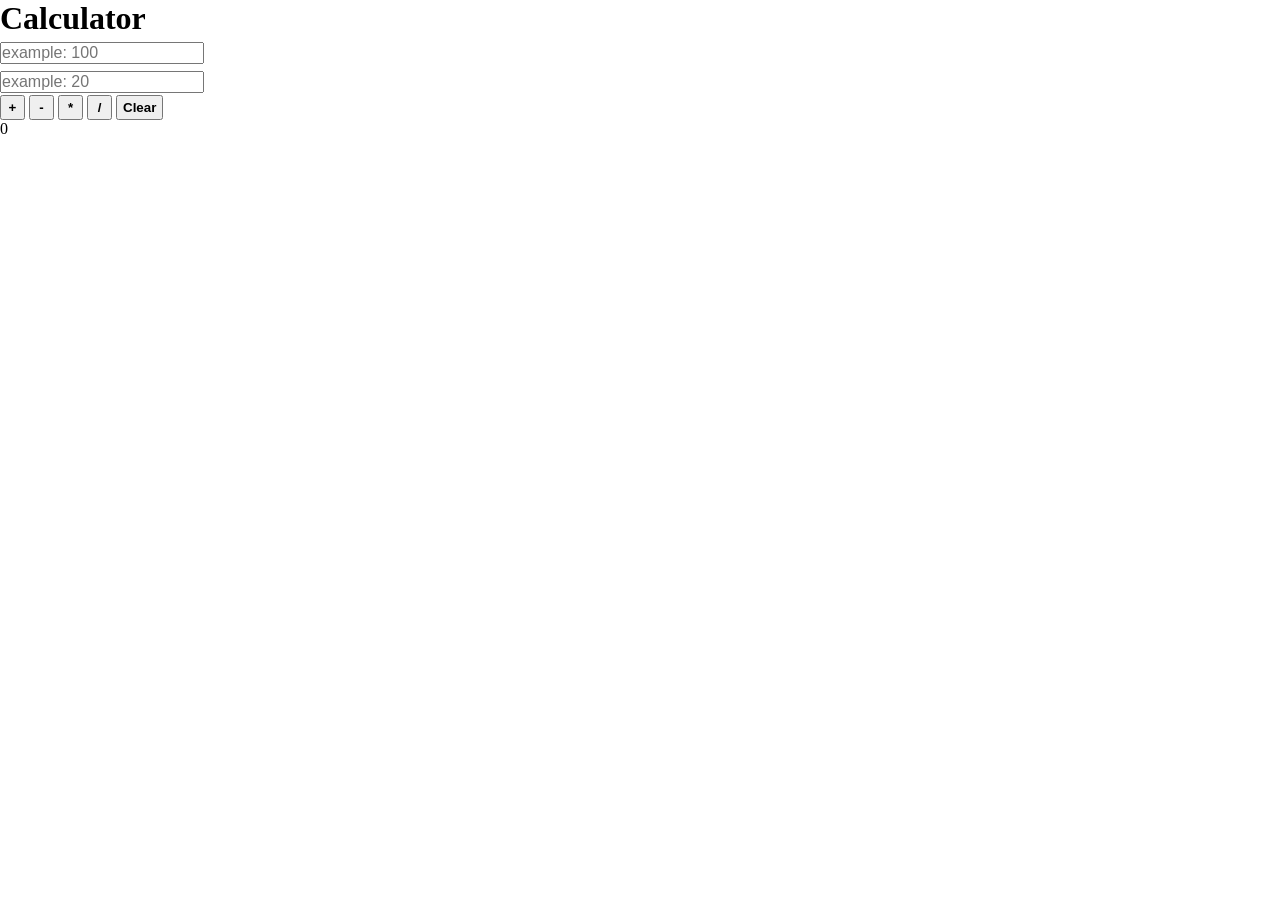
==== Calc/index.html @ 9a79fe1e "Added calculator to new repo" ====
<!DOCTYPE html>
<html lang="en">
<head>
    <meta charset="UTF-8">
    <meta name="viewport" content="width=device-width, initial-scale=1.0">
    <title>Calculator</title>
    <link rel="stylesheet" href="Style.css">
    <!-- <script src="calc.js"></script> -->
</head>
<body>
    <div id="calculatorArea">
        <h1>Calculator</h1>
        <div id="inputArea">
            <input class="inp" id="numb1" placeholder="example: 100">
            <input class="inp" id="numb2" placeholder="example: 20">
        </div>
        <button onclick="calculate('+')" class="calcBtn">+</button>
        <button onclick="calculate('-')" class="calcBtn">-</button>
        <button onclick="calculate('*')" class="calcBtn">*</button>
        <button onclick="calculate('/')" class="calcBtn">/</button>
        <button onclick="clearCalc()" class="calcBtn">Clear</button>
        
        <p id="result">0</p>
    </div>
    <div id="historyArea">
        <p id="historyP"></p>
    </div>
</body>

<script src="calc.js"></script>
</html>
---- Calc/Style.css ----
*{
    padding: 0px;
    margin: 0px;
}

.inp {
    width: 150;
    margin: 5px 0px 2px 0px;
    font-size: 16px;
}

#inputArea{
    width: 150px;
}

.calcBtn {
    min-width: 25px;
    height: 25px;
    font-weight: bold;
    padding: 0px 5px;
}
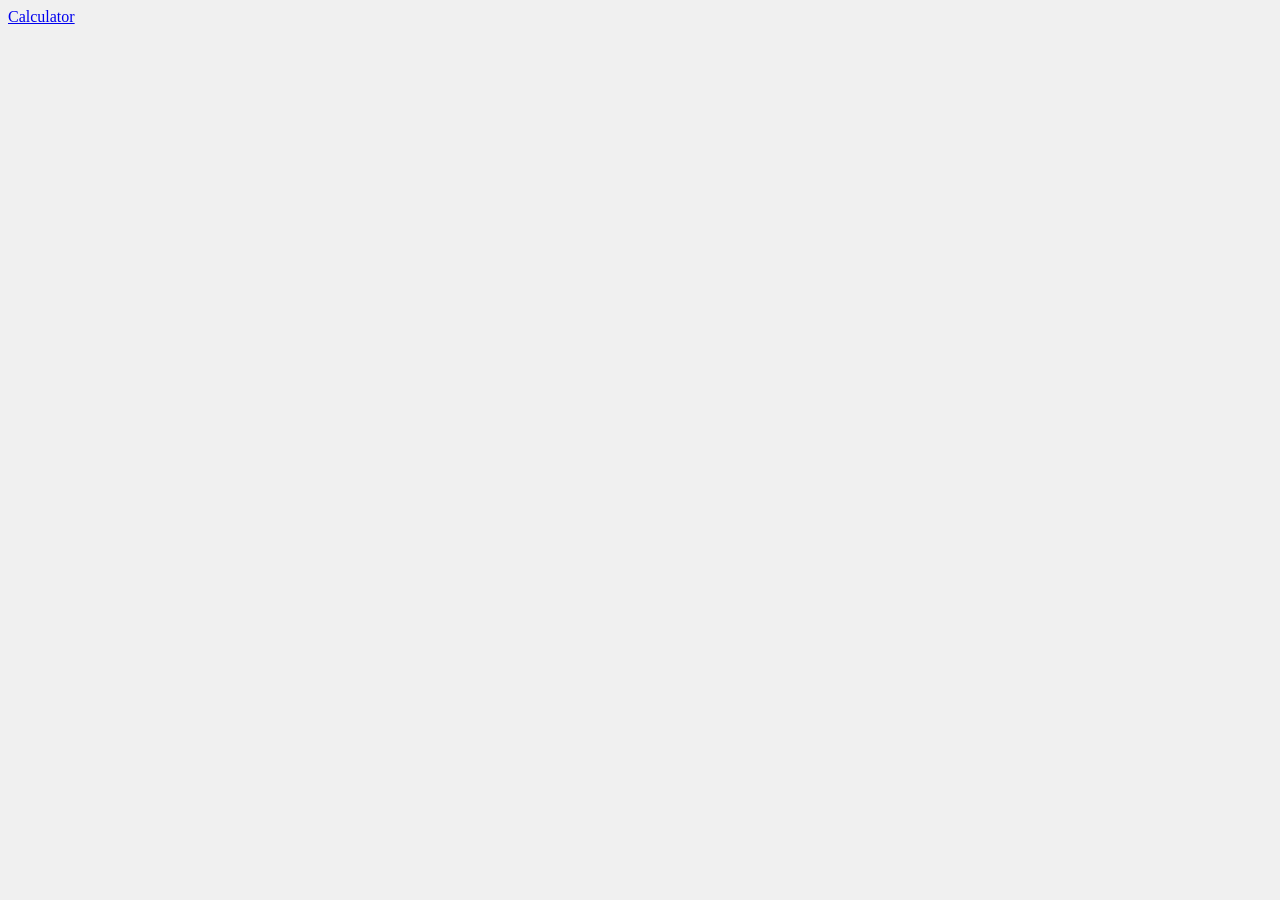
==== commit d037d86c: "Messed with calculator assignment Added button assignment under Buttons folder." ====
--- a/Calc/index.html
+++ b/Calc/index.html
@@ -3,29 +3,10 @@
 <head>
     <meta charset="UTF-8">
     <meta name="viewport" content="width=device-width, initial-scale=1.0">
-    <title>Calculator</title>
-    <link rel="stylesheet" href="Style.css">
-    <!-- <script src="calc.js"></script> -->
+    <title>Document</title>
+    <link href="Style.css" rel="stylesheet">
 </head>
 <body>
-    <div id="calculatorArea">
-        <h1>Calculator</h1>
-        <div id="inputArea">
-            <input class="inp" id="numb1" placeholder="example: 100">
-            <input class="inp" id="numb2" placeholder="example: 20">
-        </div>
-        <button onclick="calculate('+')" class="calcBtn">+</button>
-        <button onclick="calculate('-')" class="calcBtn">-</button>
-        <button onclick="calculate('*')" class="calcBtn">*</button>
-        <button onclick="calculate('/')" class="calcBtn">/</button>
-        <button onclick="clearCalc()" class="calcBtn">Clear</button>
-        
-        <p id="result">0</p>
-    </div>
-    <div id="historyArea">
-        <p id="historyP"></p>
-    </div>
+    <a href="Calculator/calc.html">Calculator</a>
 </body>
-
-<script src="calc.js"></script>
 </html>
--- a/Calc/Style.css
+++ b/Calc/Style.css
@@ -1,21 +1,3 @@
-*{
-    padding: 0px;
-    margin: 0px;
-}
-
-.inp {
-    width: 150;
-    margin: 5px 0px 2px 0px;
-    font-size: 16px;
-}
-
-#inputArea{
-    width: 150px;
-}
-
-.calcBtn {
-    min-width: 25px;
-    height: 25px;
-    font-weight: bold;
-    padding: 0px 5px;
+* {
+    background-color: rgb(240,240, 240);
 }
